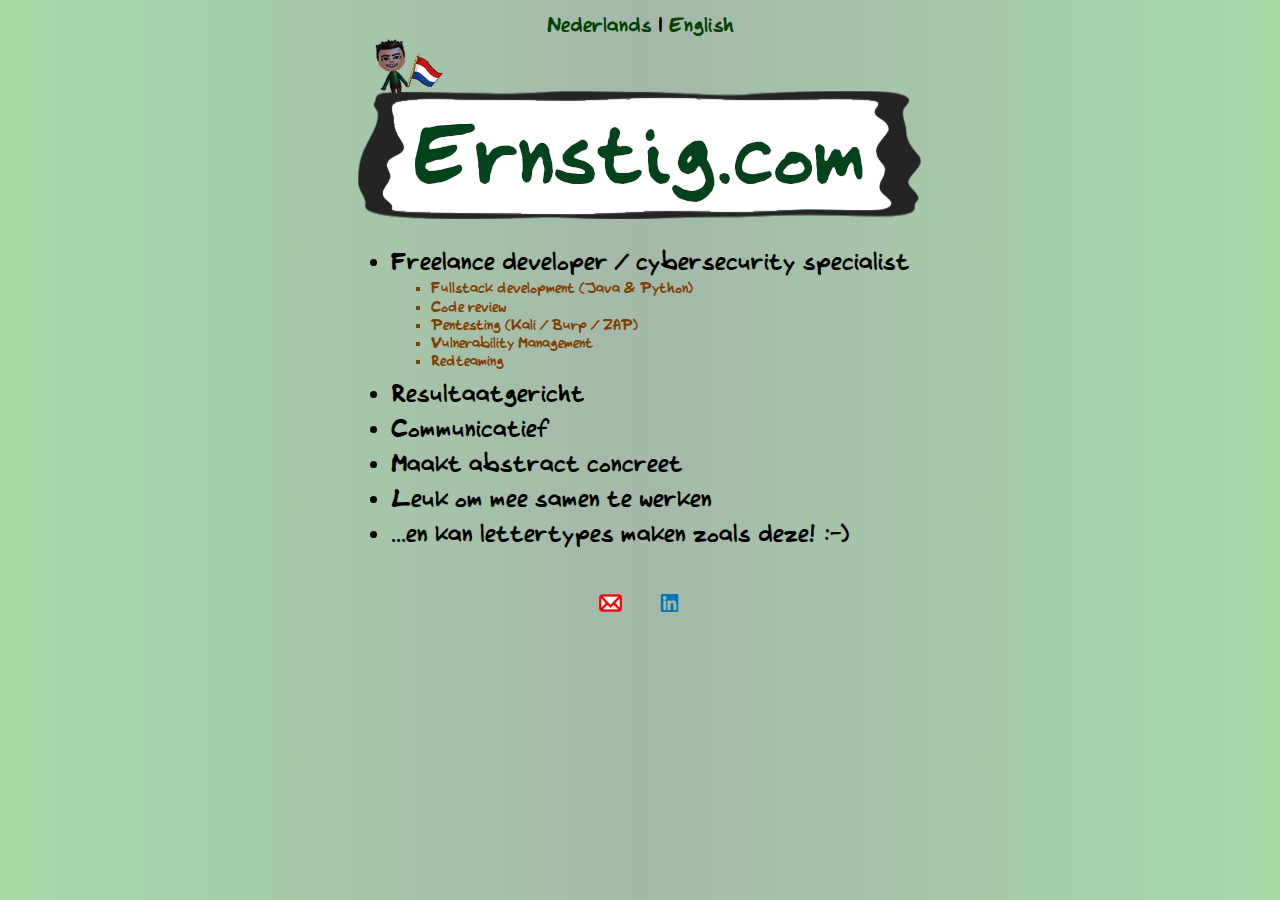
==== index.html @ 3e7c64d5 "Cleanup" ====
<!DOCTYPE html>
<html lang="en">

<head>
	<!-- Google tag (gtag.js) -->
	<script async src="https://www.googletagmanager.com/gtag/js?id=G-DPSBE6WEKM"></script>
	<script>
		window.dataLayer = window.dataLayer || [];
		function gtag() { dataLayer.push(arguments); }
		gtag('js', new Date());

		gtag('config', 'G-DPSBE6WEKM');
	</script>
	<meta charset="utf-8">
	<title>Ernstig.com</title>
	<meta name="description" content="Developer / Cybersecurity Specialist" />
	<meta name="viewport" content="width=device-width, initial-scale=1">

	<link rel="stylesheet" media="screen" href="css/style.css">

	<script>
		function switchLanguage(language) {

			const textEN = "<ul>" +
				"<li>Freelance developer / cybersecurity specialist</li>" +
				"<ul class=\"sublist\">" +
				"<li>Fullstack development (Java & Python)</li>" +
				"<li>Code review</li>" +
				"<li>Pentesting (Kali / Burp / ZAP)</li>" +
				"<li>Vulnerability Management</li>" +
				"<li>Redteaming</li>" +
				"</ul>" +
				"<li>Result-oriented</li>" +
				"<li>Communicatively strong</li>" +
				"<li>Makes the abstract concrete</li>" +
				"<li>Fun to work with</li>" +
				"<li>...and can create fonts like this one! :-)</li>" +
				"</ul>";

			const textNL = "<ul>" +
				"<li>Freelance developer / cybersecurity specialist</li>" +
				"<ul  class=\"sublist\">" +
				"<li>Fullstack development (Java & Python)</li>" +
				"<li>Code review</li>" +
				"<li>Pentesting (Kali / Burp / ZAP)</li>" +
				"<li>Vulnerability Management</li>" +
				"<li>Redteaming</li>" +
				"</ul>" +
				"<li>Resultaatgericht</li>" +
				"<li>Communicatief</li>" +
				"<li>Maakt abstract concreet</li>" +
				"<li>Leuk om mee samen te werken</li>" +
				"<li>...en kan lettertypes maken zoals deze! :-)</li>" +
				"</ul>";

			if (language === 'EN') {
				document.getElementById('text').innerHTML = textEN;
				switchImage('img/headerEN.png');
			} else if (language === 'NL') {
				document.getElementById('text').innerHTML = textNL;
				switchImage('img/headerNL.png');
			}
		}

		function switchImage(imageSrc) {
			document.getElementById('ernstig').src = imageSrc;
			document.getElementById('ernstig').style = "max-width:90%; max-height:20%"
		}
	</script>
</head>

<body>

	<body onload="switchLanguage('NL')"></body>
	<br>
	<div>
		<div>
			<p align="center">
				<a href="#" onclick="switchLanguage('NL')" class="language-link">Nederlands</a> |
				<a href="#" onclick="switchLanguage('EN')" class="language-link">English</a>
			</p>
		</div>
		<div>

			<p align="center">
				<img id="ernstig" src="img/headerNL.png" style="max-width:90%; max-height:20%">


			<div id="text-container" style="text-align: center;">
				<div id="text" style="text-align: left; display: inline-block;">
				</div>

				<div style="margin-top: 2%">
					<p align="center">
						<a href="mailto:ernst@ernstig.com" class="contact-link"><img src="img/mail.png" width="4%"></a>
						&nbsp;&nbsp;
						<a href="https://www.linkedin.com/in/ernstnoorlander" class="contact-link"><img
								src="img/linkedin.png" width="4%"></a>

					</p>
				</div>
</body>

</html>
---- css/style.css ----
@font-face {
  font-family: 'Erno2024Font';
  src: url('Erno2024.woff2') format('woff2'),
       url('Erno2024.woff') format('woff');
  font-weight: normal;
  font-style: normal;
}

body {
  font-family: 'Erno2024Font', sans-serif;
}

img#ernstig {
  max-width: 100%;
  height: auto;
  display: block; /* Dit zorgt ervoor dat de afbeelding zijn eigen lijn krijgt en gecentreerd kan worden */
  margin: 0 auto; /* Centreert de afbeelding binnen zijn container */
}

#text-container {
  max-width: 564px; /* De maximale breedte van de tekstcontainer */
  margin: 0 auto; /* Centreert de tekstcontainer */
}

@media (max-width: 564px) {
  #text-container {
    width: 90%; /* Geeft wat ruimte aan de zijkanten op kleinere schermen */
  }
}

html,body,div,span,h1,h2,h3,h4,h5,h6,p,address,img,tr,th,td,header{
  margin:0;
  padding:0;
  border:0;
  outline:0;
  font-size:118%;
  vertical-align:baseline;
  background:transparent
}

html,body{ 
  line-height:1;
  width:100%;
  height:100%;
  background:#c6d3cb;
  font-size:14px;
}

a:link{ 
  text-decoration: none; 
  color: rgb(1, 65, 1);
}

a:visited{ 
  text-decoration: none;
  color: rgb(1, 65, 1);
}

a:hover{ 
  text-decoration: none; 
  color: rgb(255, 255, 255);
  background-color: rgb(1, 65, 1);
}

a:active {
  text-decoration: none; 
  color: rgb(158, 30, 30);
}

ul {
  list-style-type: disc; /* Dit stelt het type opsommingsteken in */
  padding-left: 20px; /* Geeft ruimte aan de linkerkant voor de bullets */
}

li {
  margin-top: 8px; /* Geeft ruimte tussen de lijstitems */
  margin-bottom: 5px; /* Geeft ruimte tussen de lijstitems */
}

a.language-link:hover { 
  text-decoration: none; 
  color: rgb(255, 255, 255);
  background-color: rgb(1, 65, 1);
}

a.contact-link:hover {
  color: inherit; /* Houdt de standaardtekstkleur */
  background-color: transparent; /* Geen achtergrondkleurverandering */
  text-decoration: none; /* Geen onderstreping */
}

body {
  background: linear-gradient(to right, #a8d8a8, #a4b8a9, #a8d8a8);
}

ul.sublist {
  list-style-type: square; /* Of 'none' als je geen bullets wilt */
  color: #814002; /* De kleur van de sublist items */
  padding-left: 40px; /* Vergroot de inspringing */
  font-size: 0.6em; /* Maakt de tekst kleiner; pas aan naar wens */
}

ul.sublist li {
  margin-top: 0; /* Zet de bovenmarge op 0 */
  margin-bottom: 0; /* Zet de ondermarge op 0 voor minimale ruimte */
  padding-bottom: 2px; /* Voegt een beetje ruimte toe onder elk item, pas naar wens aan */
}
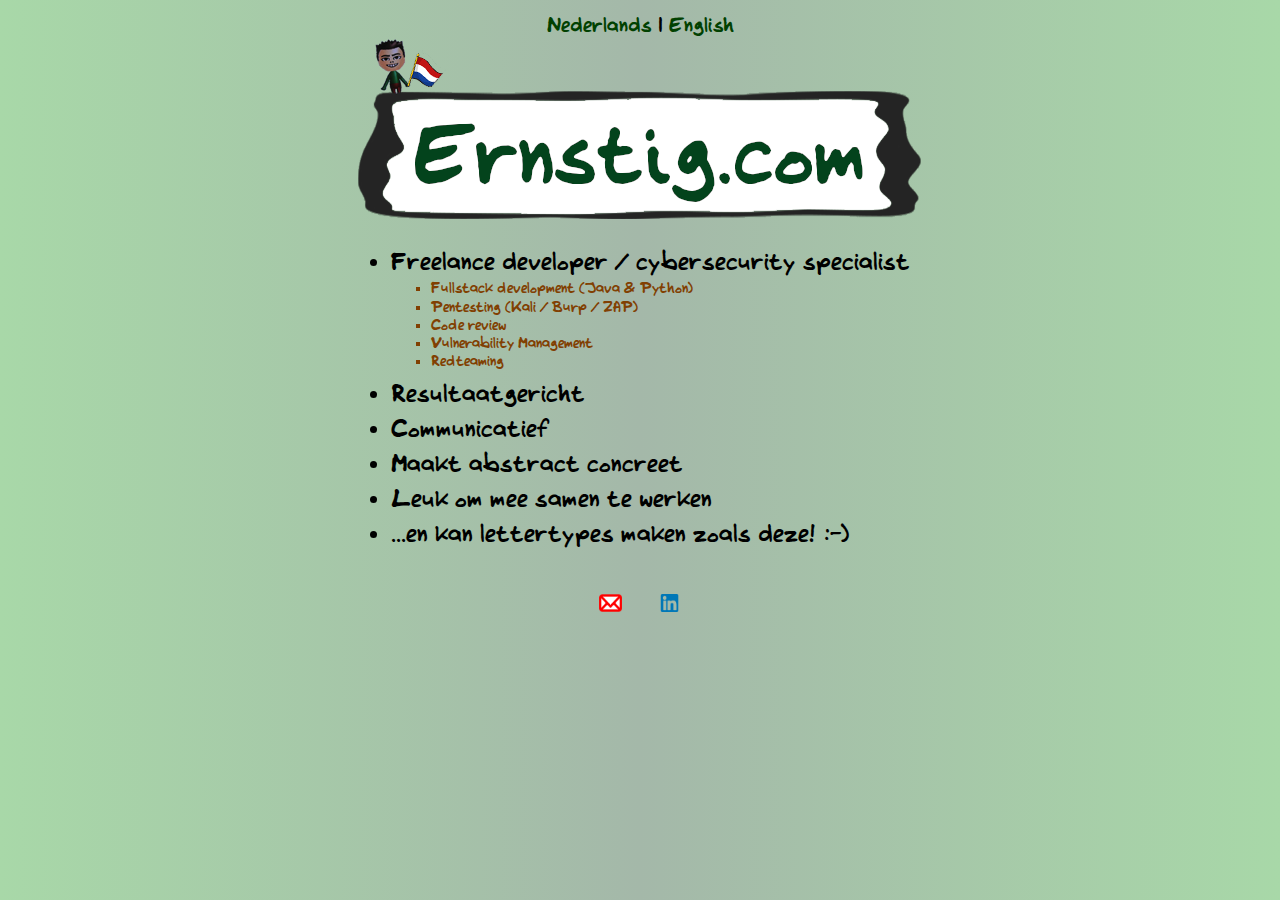
==== commit 97221dcb: "Cleanup final" ====
--- a/index.html
+++ b/index.html
@@ -8,7 +8,6 @@
 		window.dataLayer = window.dataLayer || [];
 		function gtag() { dataLayer.push(arguments); }
 		gtag('js', new Date());
-
 		gtag('config', 'G-DPSBE6WEKM');
 	</script>
 	<meta charset="utf-8">
@@ -25,8 +24,8 @@
 				"<li>Freelance developer / cybersecurity specialist</li>" +
 				"<ul class=\"sublist\">" +
 				"<li>Fullstack development (Java & Python)</li>" +
+				"<li>Pentesting (Kali / Burp / ZAP)</li>" +
 				"<li>Code review</li>" +
-				"<li>Pentesting (Kali / Burp / ZAP)</li>" +
 				"<li>Vulnerability Management</li>" +
 				"<li>Redteaming</li>" +
 				"</ul>" +
@@ -41,8 +40,8 @@
 				"<li>Freelance developer / cybersecurity specialist</li>" +
 				"<ul  class=\"sublist\">" +
 				"<li>Fullstack development (Java & Python)</li>" +
+				"<li>Pentesting (Kali / Burp / ZAP)</li>" +
 				"<li>Code review</li>" +
-				"<li>Pentesting (Kali / Burp / ZAP)</li>" +
 				"<li>Vulnerability Management</li>" +
 				"<li>Redteaming</li>" +
 				"</ul>" +
@@ -70,7 +69,6 @@
 </head>
 
 <body>
-
 	<body onload="switchLanguage('NL')"></body>
 	<br>
 	<div>
@@ -81,10 +79,8 @@
 			</p>
 		</div>
 		<div>
-
 			<p align="center">
 				<img id="ernstig" src="img/headerNL.png" style="max-width:90%; max-height:20%">
-
 
 			<div id="text-container" style="text-align: center;">
 				<div id="text" style="text-align: left; display: inline-block;">
@@ -99,6 +95,8 @@
 
 					</p>
 				</div>
+			</div>
+		</div>
 </body>
 
 </html>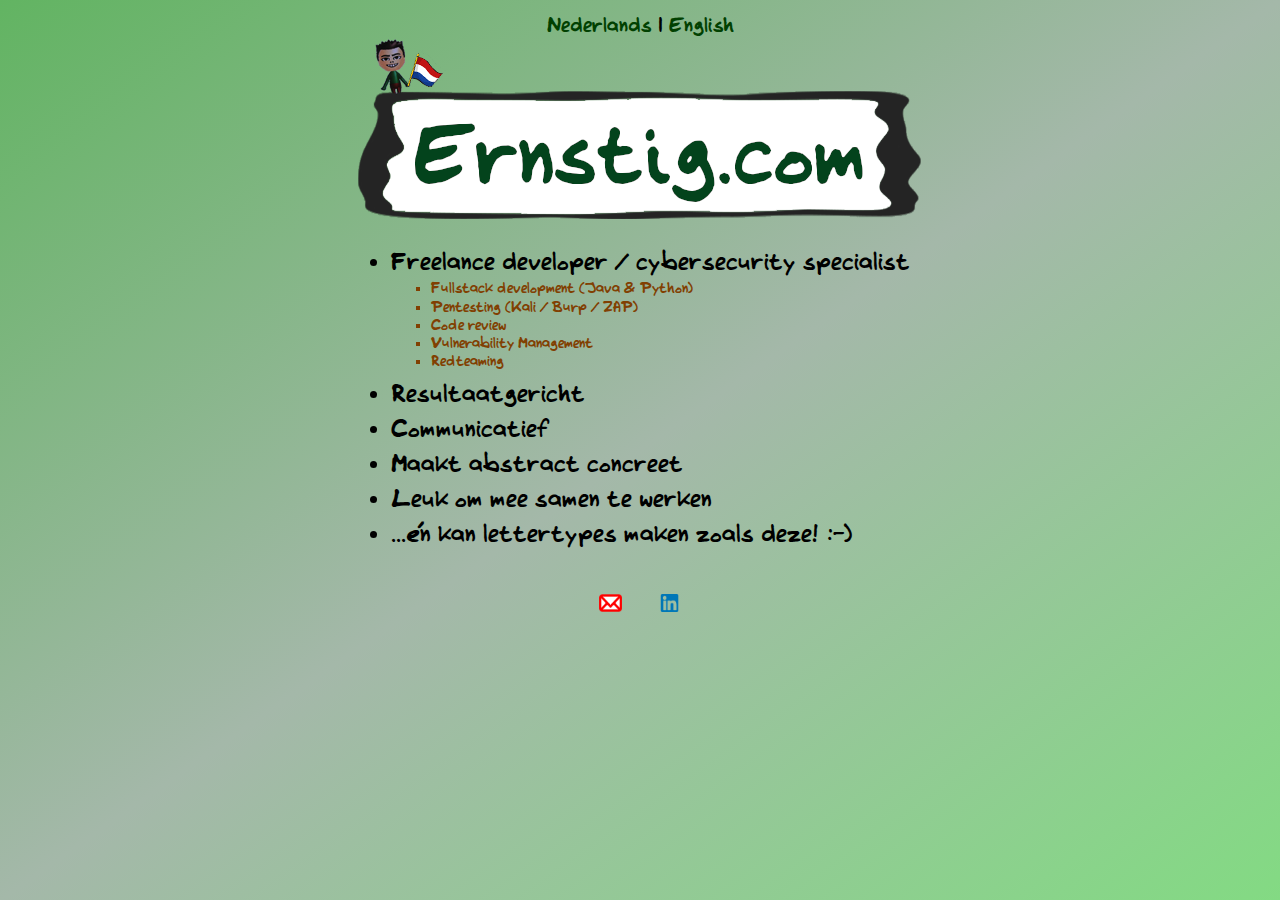
==== commit d20b7ec2: "Bit nicer" ====
--- a/index.html
+++ b/index.html
@@ -33,7 +33,7 @@
 				"<li>Communicatively strong</li>" +
 				"<li>Makes the abstract concrete</li>" +
 				"<li>Fun to work with</li>" +
-				"<li>...and can create fonts like this one! :-)</li>" +
+				"<li>...ánd can create fonts like this one! :-)</li>" +
 				"</ul>";
 
 			const textNL = "<ul>" +
@@ -49,7 +49,7 @@
 				"<li>Communicatief</li>" +
 				"<li>Maakt abstract concreet</li>" +
 				"<li>Leuk om mee samen te werken</li>" +
-				"<li>...en kan lettertypes maken zoals deze! :-)</li>" +
+				"<li>...én kan lettertypes maken zoals deze! :-)</li>" +
 				"</ul>";
 
 			if (language === 'EN') {
--- a/css/style.css
+++ b/css/style.css
@@ -90,7 +90,7 @@
 }
 
 body {
-  background: linear-gradient(to right, #a8d8a8, #a4b8a9, #a8d8a8);
+  background: linear-gradient(to left top, #83da83, #a4b8a9, #62b462);
 }
 
 ul.sublist {
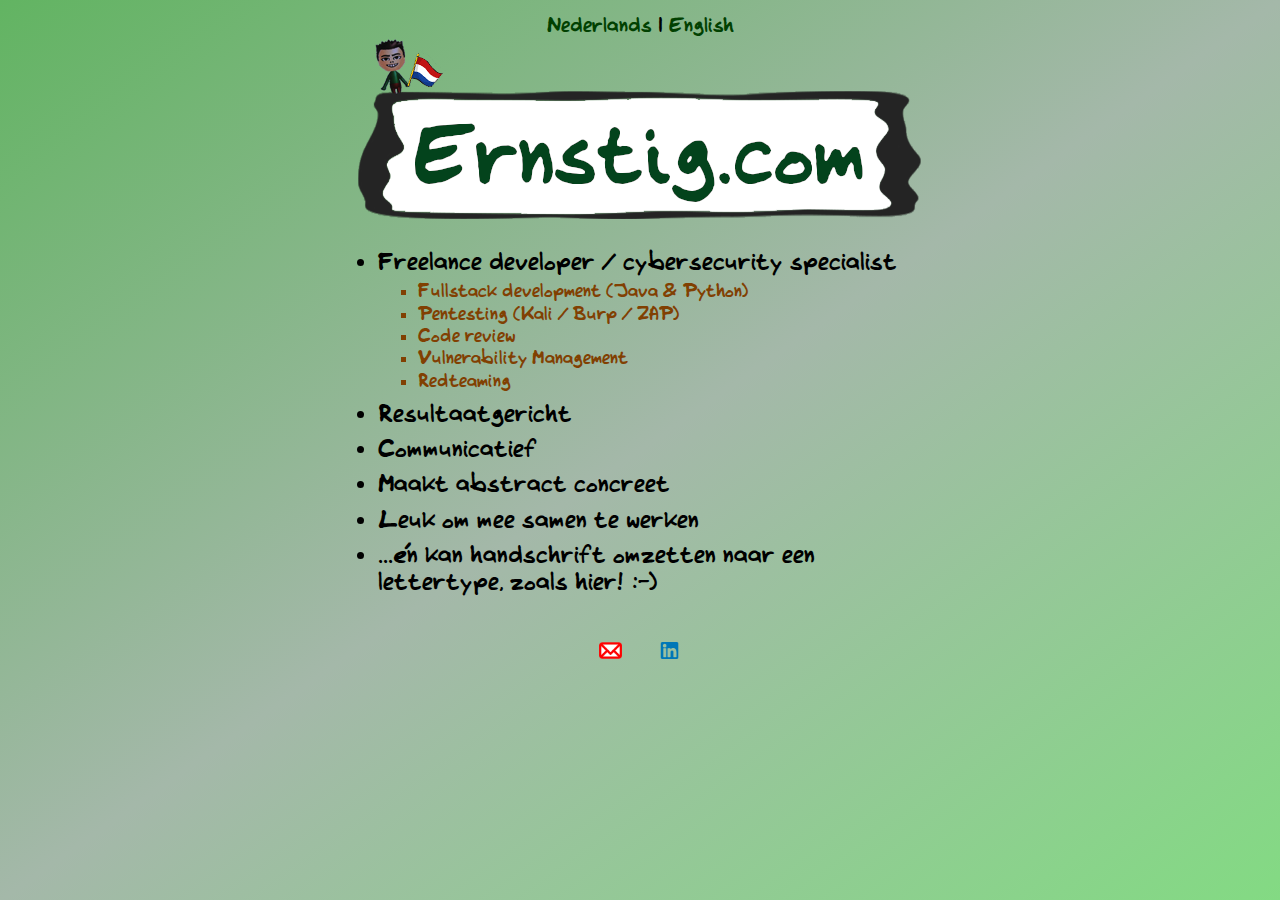
==== commit c525d001: "Better text about font" ====
--- a/index.html
+++ b/index.html
@@ -33,7 +33,7 @@
 				"<li>Communicatively strong</li>" +
 				"<li>Makes the abstract concrete</li>" +
 				"<li>Fun to work with</li>" +
-				"<li>...ánd can create fonts like this one! :-)</li>" +
+				"<li>...ánd can transform handwriting into a font, like this one! :-)</li>" +
 				"</ul>";
 
 			const textNL = "<ul>" +
@@ -49,7 +49,7 @@
 				"<li>Communicatief</li>" +
 				"<li>Maakt abstract concreet</li>" +
 				"<li>Leuk om mee samen te werken</li>" +
-				"<li>...én kan lettertypes maken zoals deze! :-)</li>" +
+				"<li>...én kan handschrift omzetten naar een lettertype, zoals hier! :-)</li>" +
 				"</ul>";
 
 			if (language === 'EN') {
--- a/css/style.css
+++ b/css/style.css
@@ -97,7 +97,7 @@
   list-style-type: square; /* Of 'none' als je geen bullets wilt */
   color: #814002; /* De kleur van de sublist items */
   padding-left: 40px; /* Vergroot de inspringing */
-  font-size: 0.6em; /* Maakt de tekst kleiner; pas aan naar wens */
+  font-size: 0.75em; /* Maakt de tekst kleiner; pas aan naar wens */
 }
 
 ul.sublist li {
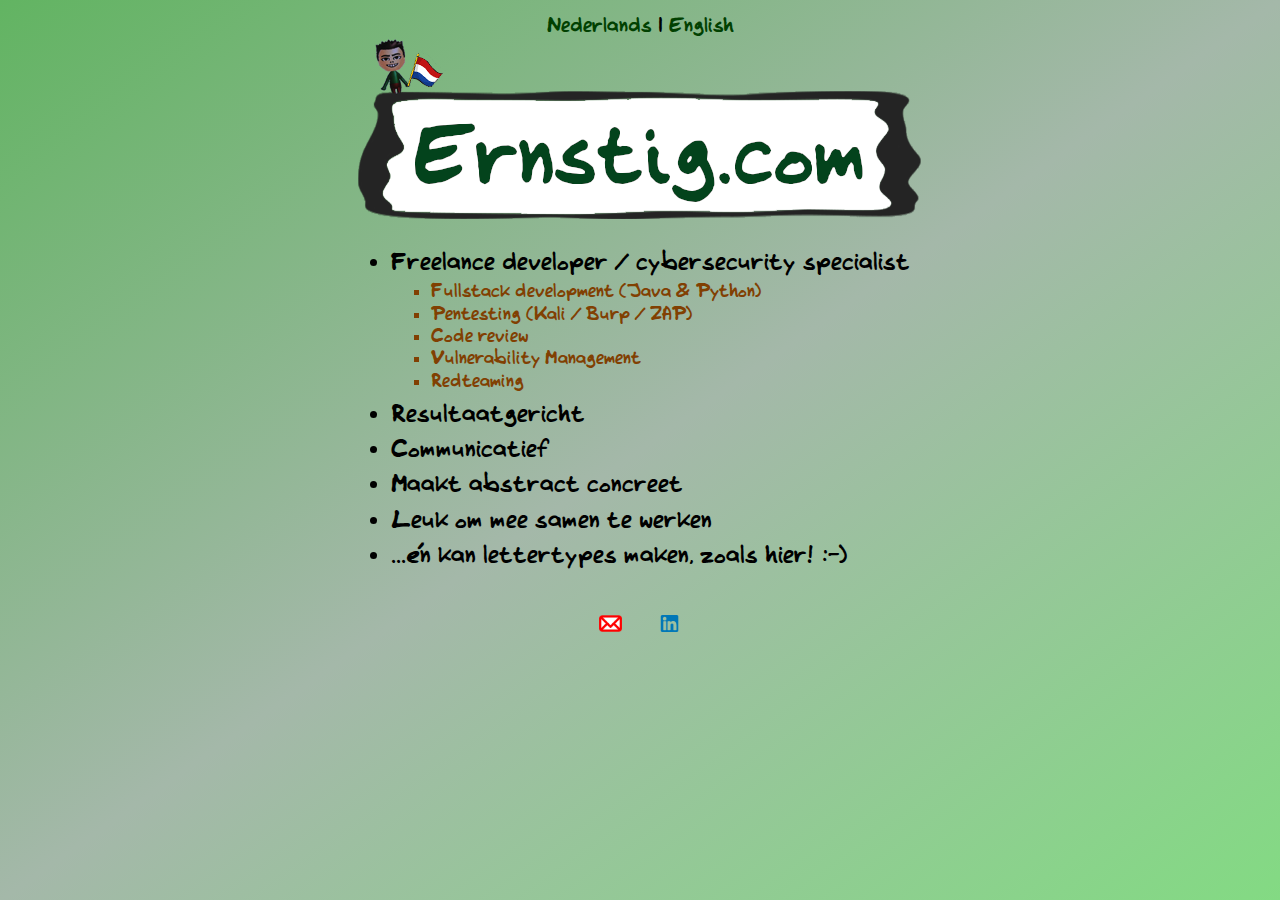
==== commit 33b130c2: "Shorter txt about font" ====
--- a/index.html
+++ b/index.html
@@ -33,7 +33,7 @@
 				"<li>Communicatively strong</li>" +
 				"<li>Makes the abstract concrete</li>" +
 				"<li>Fun to work with</li>" +
-				"<li>...ánd can transform handwriting into a font, like this one! :-)</li>" +
+				"<li>...ánd can create fonts, like this one! :-)</li>" +
 				"</ul>";
 
 			const textNL = "<ul>" +
@@ -49,7 +49,7 @@
 				"<li>Communicatief</li>" +
 				"<li>Maakt abstract concreet</li>" +
 				"<li>Leuk om mee samen te werken</li>" +
-				"<li>...én kan handschrift omzetten naar een lettertype, zoals hier! :-)</li>" +
+				"<li>...én kan lettertypes maken, zoals hier! :-)</li>" +
 				"</ul>";
 
 			if (language === 'EN') {
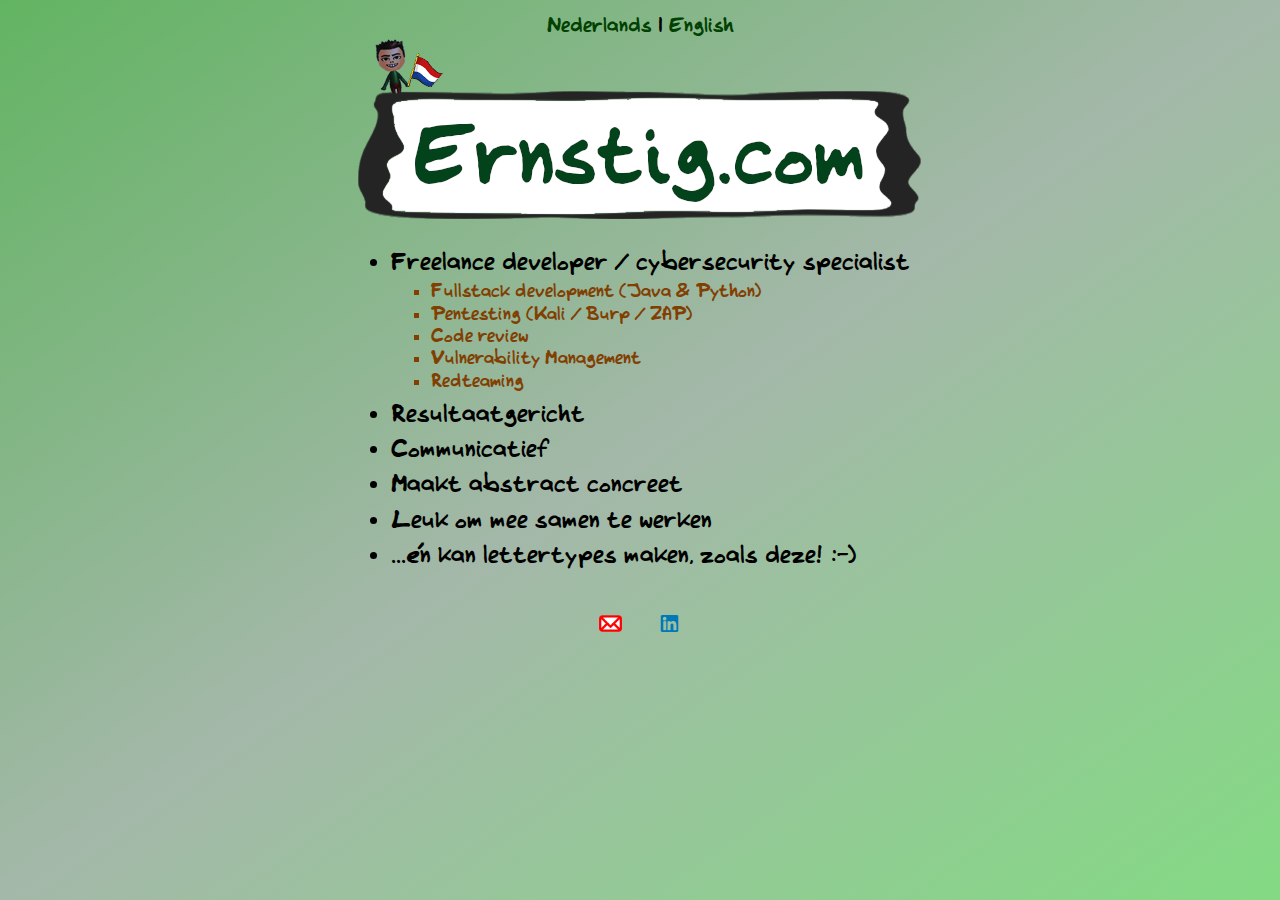
==== commit a58ffddd: "typo" ====
--- a/index.html
+++ b/index.html
@@ -49,7 +49,7 @@
 				"<li>Communicatief</li>" +
 				"<li>Maakt abstract concreet</li>" +
 				"<li>Leuk om mee samen te werken</li>" +
-				"<li>...én kan lettertypes maken, zoals hier! :-)</li>" +
+				"<li>...én kan lettertypes maken, zoals deze! :-)</li>" +
 				"</ul>";
 
 			if (language === 'EN') {
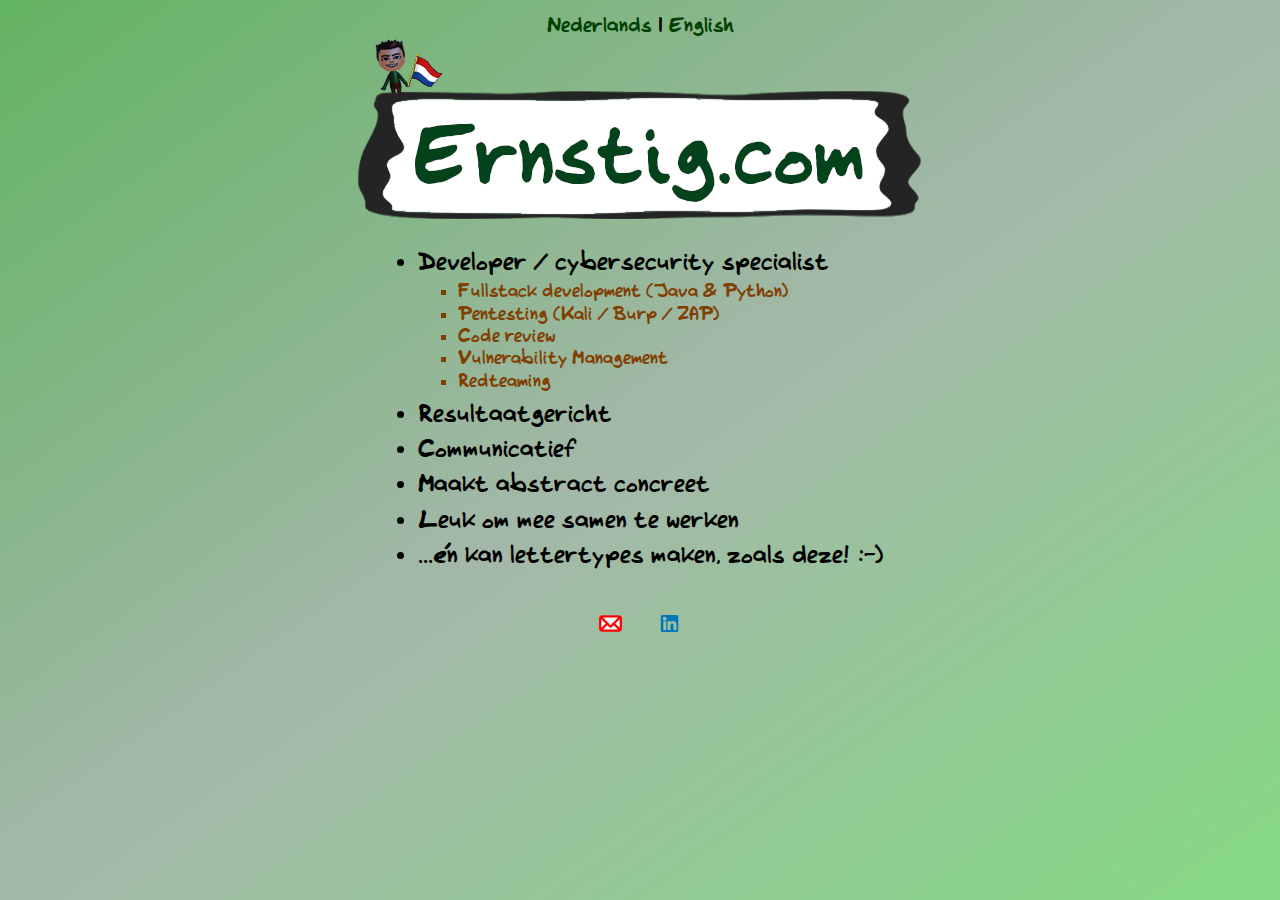
==== commit ad809115: "No more freelance" ====
--- a/index.html
+++ b/index.html
@@ -21,7 +21,7 @@
 		function switchLanguage(language) {
 
 			const textEN = "<ul>" +
-				"<li>Freelance developer / cybersecurity specialist</li>" +
+				"<li>Developer / cybersecurity specialist</li>" +
 				"<ul class=\"sublist\">" +
 				"<li>Fullstack development (Java & Python)</li>" +
 				"<li>Pentesting (Kali / Burp / ZAP)</li>" +
@@ -37,7 +37,7 @@
 				"</ul>";
 
 			const textNL = "<ul>" +
-				"<li>Freelance developer / cybersecurity specialist</li>" +
+				"<li>Developer / cybersecurity specialist</li>" +
 				"<ul  class=\"sublist\">" +
 				"<li>Fullstack development (Java & Python)</li>" +
 				"<li>Pentesting (Kali / Burp / ZAP)</li>" +
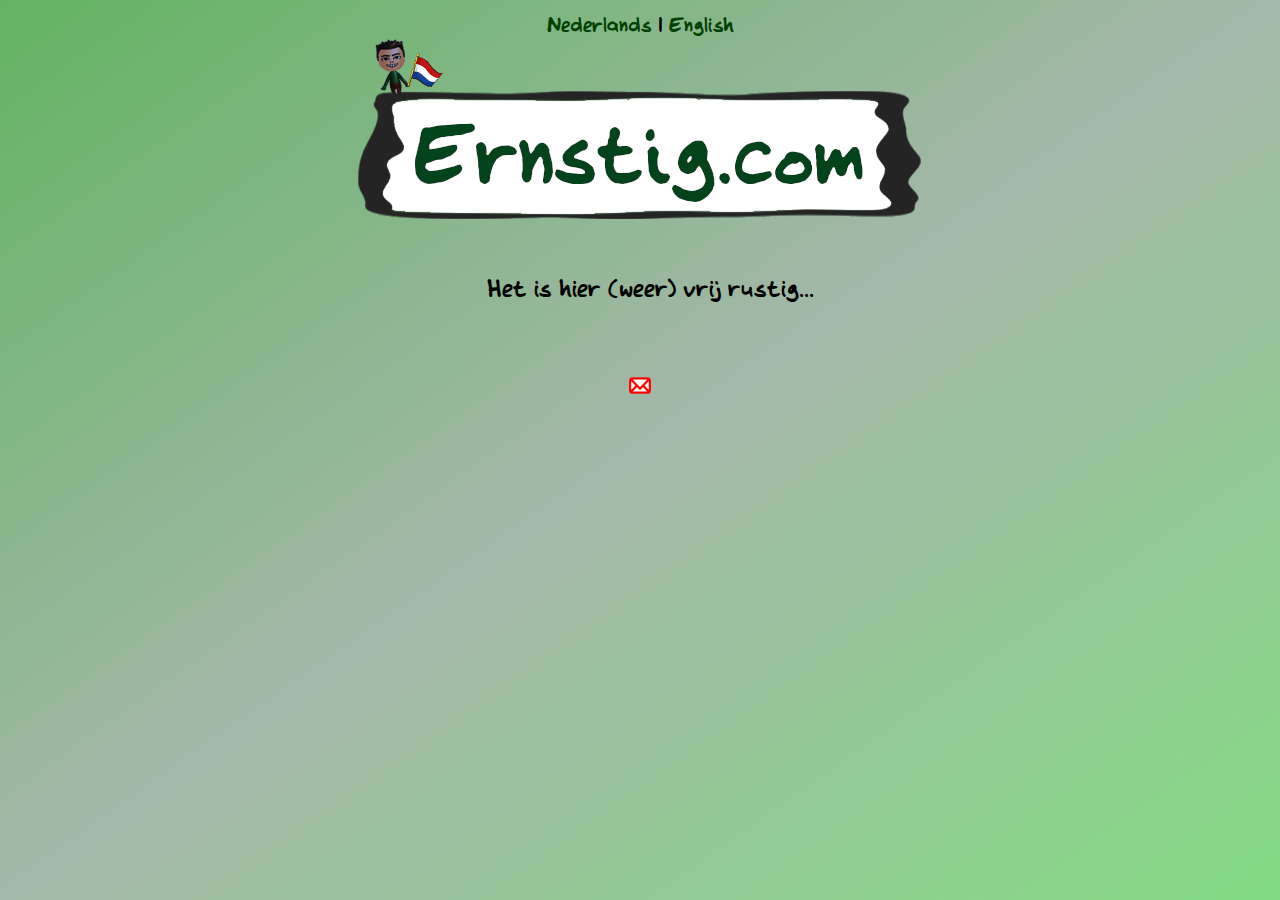
==== commit 17eef90d: "Het is weer rustig" ====
--- a/index.html
+++ b/index.html
@@ -21,36 +21,10 @@
 		function switchLanguage(language) {
 
 			const textEN = "<ul>" +
-				"<li>Developer / cybersecurity specialist</li>" +
-				"<ul class=\"sublist\">" +
-				"<li>Fullstack development (Java & Python)</li>" +
-				"<li>Pentesting (Kali / Burp / ZAP)</li>" +
-				"<li>Code review</li>" +
-				"<li>Vulnerability Management</li>" +
-				"<li>Redteaming</li>" +
-				"</ul>" +
-				"<li>Result-oriented</li>" +
-				"<li>Communicatively strong</li>" +
-				"<li>Makes the abstract concrete</li>" +
-				"<li>Fun to work with</li>" +
-				"<li>...ánd can create fonts, like this one! :-)</li>" +
-				"</ul>";
+				"<br>There's not a lot going on here (again)...<br><br>";
 
 			const textNL = "<ul>" +
-				"<li>Developer / cybersecurity specialist</li>" +
-				"<ul  class=\"sublist\">" +
-				"<li>Fullstack development (Java & Python)</li>" +
-				"<li>Pentesting (Kali / Burp / ZAP)</li>" +
-				"<li>Code review</li>" +
-				"<li>Vulnerability Management</li>" +
-				"<li>Redteaming</li>" +
-				"</ul>" +
-				"<li>Resultaatgericht</li>" +
-				"<li>Communicatief</li>" +
-				"<li>Maakt abstract concreet</li>" +
-				"<li>Leuk om mee samen te werken</li>" +
-				"<li>...én kan lettertypes maken, zoals deze! :-)</li>" +
-				"</ul>";
+				"<br>Het is hier (weer) vrij rustig...<br><br>";	
 
 			if (language === 'EN') {
 				document.getElementById('text').innerHTML = textEN;
@@ -89,10 +63,6 @@
 				<div style="margin-top: 2%">
 					<p align="center">
 						<a href="mailto:ernst@ernstig.com" class="contact-link"><img src="img/mail.png" width="4%"></a>
-						&nbsp;&nbsp;
-						<a href="https://www.linkedin.com/in/ernstnoorlander" class="contact-link"><img
-								src="img/linkedin.png" width="4%"></a>
-
 					</p>
 				</div>
 			</div>
